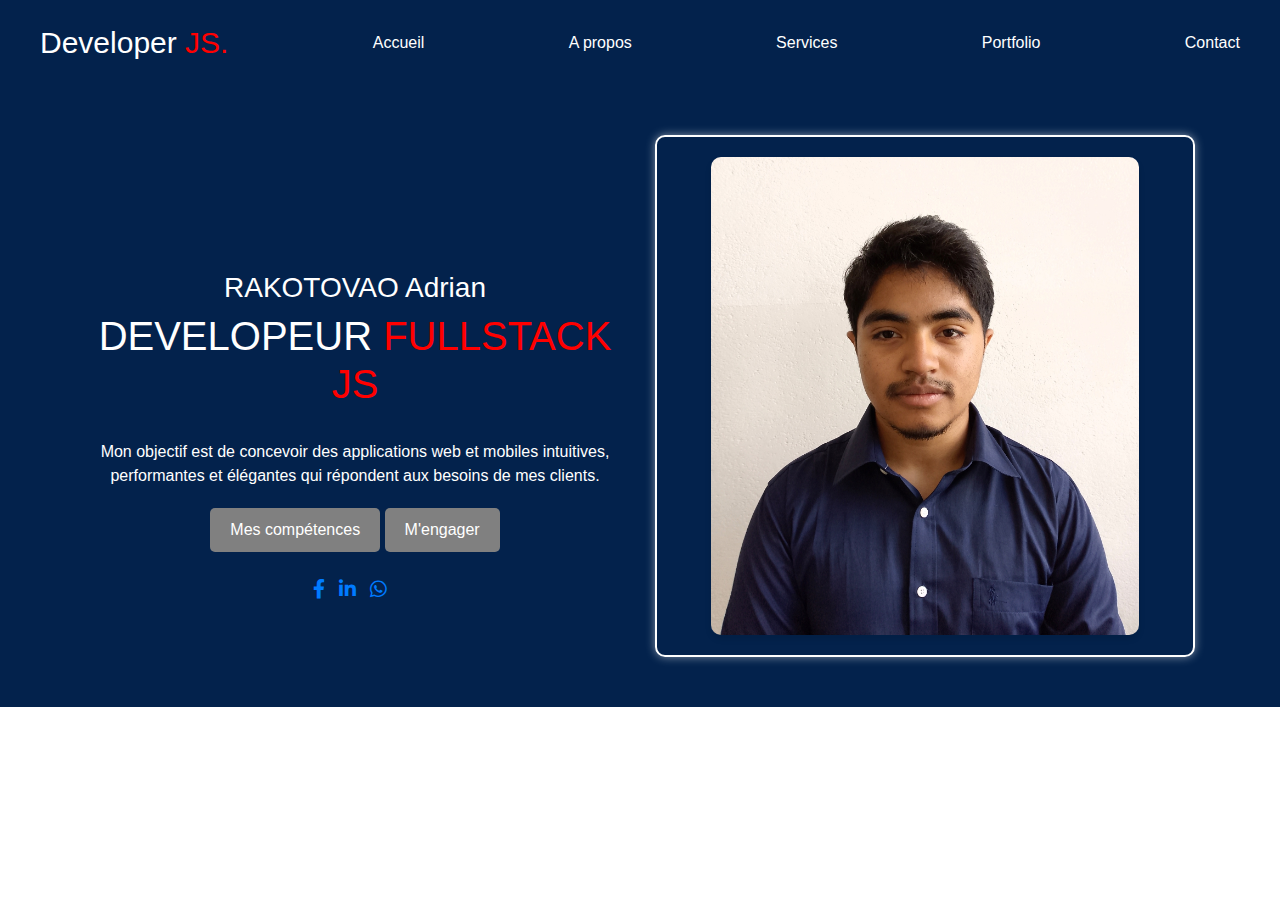
==== index.html @ 2ba9481d "Add files via upload" ====
<!DOCTYPE html>
<html lang="en">
<head>
  <meta charset="UTF-8">
  <meta name="viewport" content="width=device-width, initial-scale=1.0">
  <link href="css/bootstrap.min.css" rel="stylesheet">
  <link href="css/index.css" rel="stylesheet"> <!-- Ajout de la balise de fermeture -->
  <link href="css/all.css" rel="stylesheet">
  <title>Portfolio</title>
    <style>
        body {
    font-family: 'Segoe UI', Tahoma, Geneva, Verdana, sans-serif;
    margin: 0;
  }

  .navbar {
    background-color: #03224c ;
    overflow: hidden;
    display: flex;
    justify-content: space-between; /* Pour placer le logo et les liens à chaque extrémité */
    align-items: center; /* Pour centrer verticalement les éléments */
    padding: 10px 20px; /* Espacement intérieur pour la navbar */
    /* box-shadow: 0 2px 5px rgba(0, 0, 0, 0.1); */
  }

  /* Style du logo */
  .logo {
    color: white;
    font-size: 30px;
    text-decoration: none;
  }

  /* Style des liens de la navbar */
  .navbar a {
    color: white;
    text-decoration: none;
    transition: background-color 0.3s ease;
    padding: 10px 20px;
  }

  /* Style des liens de la navbar au survol */
  .navbar a:hover {
    /* background-color: #555; */
    color: gray;
  }

  /* Style du lien actif */
  .navbar a.active {
    background-color: #555;
    color: #fff;
  }

    /* Media query pour rendre la navbar responsive */
    @media screen and (max-width: 600px) {
    .navbar {
      flex-direction: column; /* Pour empiler les éléments verticalement sur petits écrans */
      align-items: flex-start; /* Pour aligner les éléments à gauche */
    }
    .navbar a {
      padding: 10px; /* Réduire l'espacement entre les liens */
    }
  }
    </style>
</head>
<body>

<!-- Navbar -->
<div class="navbar">
  <!-- Logo -->
  <a href="index.html" class="logo">Developer <span class="js">JS.</span></a>
  <!-- Liens -->
  <a href="index.html">Accueil</a>
  <a href="apropos.html">A propos</a>
  <a href="service.html">Services</a>
  <a href="portfolio.html">Portfolio</a>
  <a href="contact.html">Contact</a>
  <!-- Ajoute d'autres liens selon tes besoins -->
</div>

<!-- Contenu de ton portfolio -->
<!-- Contenu de la section "Accueil" -->
<!-- Contenu de la section "Accueil" avec deux sections distinctes -->
<section id="accueil">
    <div class="container">
      <div class="row">
        <!-- Première moitié de la section -->
        <div class="col-md-6">
          <!-- <h2>Bienvenue sur mon Portfolio</h2> -->
          <h2 class="fade-in-letters">
            <span>B</span>
            <span>i</span>
            <span>e</span>
            <span>n</span>
            <span>v</span>
            <span>e</span>
            <span>n</span>
            <span>u</span>
            <span>e</span>
          </h2>
          
          <p class="fade-in-text">
            Je suis <span class="name"><h3>RAKOTOVAO Adrian</h3></span> <h1 class="fall-in">DEVELOPEUR <span class="dev">FULLSTACK JS</span></h1>
            <br>Mon objectif est de concevoir des applications web et mobiles intuitives, performantes et élégantes qui répondent aux besoins de mes clients.
          </p>
          
          <!-- <p></p>
          <p>Dans ce portfolio, vous trouverez une sélection de mes projets, mon expérience professionnelle et mes compétences clés.</p>
          <p>N'hésitez pas à parcourir mes réalisations et à me contacter si vous souhaitez discuter de collaborations ou de nouvelles opportunités passionnantes !</p> -->
          <a href="portfolio.html" class="btn">Mes compétences</a>
          <a href="contact.html" class="btn">M'engager</a> <br> <br>

          <a href="https://web.facebook.com/adri.dri.988373/" class="social-icon"><i class="fab fa-facebook-f"></i></a>
          <a href="www.linkedin.com/in/adrian-rakotovao-121236228" class="social-icon"><i class="fab fa-linkedin-in"></i></a>
          <a href="https://api.whatsapp.com/send?phone=VOTRE_NUMÉRO_TÉLÉPHONE" class="social-icon"><i class="fab fa-whatsapp"></i></a>
          
        </div>
        <!-- Deuxième moitié de la section -->
        <div class="col-md-6">
            <!-- Ajoute ici une image ou une vidéo de présentation -->
            <div class="image-container">
              <img src="./img/profil.jpg" alt="Image de présentation" style="width: 100%;">
            </div>
          </div>
          
      </div>
    </div>
  </section>
  
  


</body>
</html>
---- css/index.css ----
#accueil {
    padding: 50px 0;
    background-color: #03224c;
    color: white;
    text-align: center; /* Centrer le contenu horizontalement */
  }
  
  #accueil h2 {
    font-size: 2.5em; /* Augmenter la taille de la police */
    margin-bottom: 30px; /* Augmenter la marge inférieure */
    animation: fadeInUp 1s ease forwards; /* Animation d'apparition */
  }
  
  #accueil p {
    font-size: 1.2em;
    margin-bottom: 20px; /* Augmenter la marge inférieure */
    line-height: 1.6; /* Espacement entre les lignes */
    animation: slideInLeft 1s ease forwards; /* Animation de défilement */
  }
  
  #accueil img {
    max-width: 80%; /* Réduire légèrement la largeur maximale de l'image */
    height: auto;
    border-radius: 10px;
    box-shadow: 0 4px 6px rgba(0, 0, 0, 0.1); /* Augmenter l'ombre */
    margin-top: 20px; /* Ajouter une marge en haut de l'image */
    margin-bottom: 20px; /* Ajouter une marge en bas de l'image */
    transition: transform 0.3s ease; /* Ajouter une transition fluide */
  }
  
  #accueil img:hover {
    transform: translateX(20px); /* Translation de 20 pixels vers la droite au survol */
  }
  
  /* Définition des animations */
  @keyframes fadeInUp {
    from {
      opacity: 0;
      transform: translateY(20px);
    }
    to {
      opacity: 1;
      transform: translateY(0);
    }
  }
  
  @keyframes slideInLeft {
    from {
      opacity: 0;
      transform: translateX(-20px);
    }
    to {
      opacity: 1;
      transform: translateX(0);
    }
  }
  

  @keyframes fadeInLetters {
    from {
      opacity: 0;
      transform: translateY(20px);
    }
    to {
      opacity: 1;
      transform: translateY(0);
    }
  }
  
  .fade-in-letters {
    display: inline-block;
    overflow: hidden;
  }
  
  .fade-in-letters span {
    display: inline-block;
    opacity: 0;
    animation: fadeInLetters 3.5s ease forwards infinite;
  }
  
  .fade-in-letters span:nth-child(1) {
    animation-delay: 0s;
  }
  .fade-in-letters span:nth-child(2) {
    animation-delay: 0.1s;
  }
  .fade-in-letters span:nth-child(3) {
    animation-delay: 0.2s;
  }
  /* Ajoutez plus de règles pour chaque lettre en incrémentant le délai d'animation */
  
.name{
    color: red;
}

.btn {
    display: inline-block;
    padding: 10px 20px;
    background-color: gray; /* Couleur de fond */
    color: white; /* Couleur du texte */
    text-decoration: none;
    border: none;
    border-radius: 5px;
    transition: background-color 0.3s ease; /* Transition en douceur lors du survol */
  }

  .fade-in-text {
    opacity: 0;
    animation: fadeInText 2s ease forwards infinite;
  }
  
  .name {
    color: gray;
      display: inline-block;
    opacity: 0;
    animation: fadeInLetters 5.5s ease forwards infinite;
  }
  
  @keyframes fadeInText {
    from {
      opacity: 0;
      transform: translateY(20px);
    }
    to {
      opacity: 1;
      transform: translateY(0);
    }
  }
  
  @keyframes highlight {
    from {
      color: #fff; /* Couleur normale */
    }
    to {
      color: #03224c; /* Couleur mise en évidence */
    }
  }
  

  .js{
    color: red;
  }

  .social-icon {
    margin-right: 10px; /* Ajoute de la marge à droite de chaque icône */
    font-size: 1.2em;
  }
  .dev{
    color:red;
  }
  

     @keyframes fallIn {
    /* 0% {
      transform: translateY(-60px);
    opacity: 0;
    }
     50% {
       transform: translateY(0);
       opacity: 1;
     }
     100% {
             transform: translateY(-50px);
   opacity: 0;
     } */

     0% {
        transform: translateX(-60%);
        opacity: 0;
     }
     50% {
        transform: translateY(0);
        opacity: 1;
      }
   }     
   .fall-in {
     animation: fallIn 4s ease-in infinite;
   }  

  
   .image-container {
    border: 2px solid #ffffff; /* Couleur et épaisseur du cadre */
    border-radius: 10px; /* Arrondi des coins du cadre */
    overflow: hidden; /* Pour que l'image ne dépasse pas le cadre */
    box-shadow: 0 0 10px rgba(255, 255, 255, 0.5); /* Ombre autour du cadre */
  }
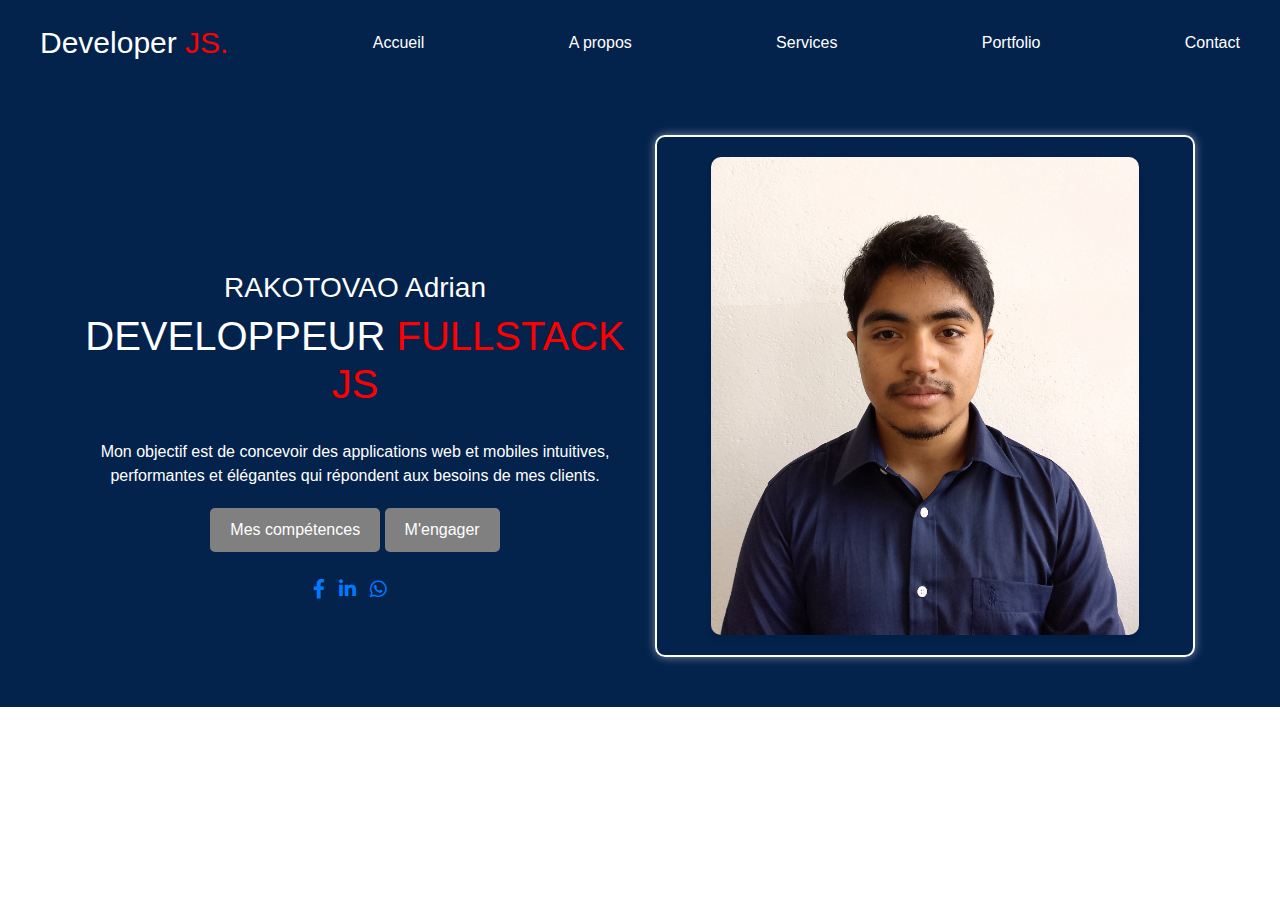
==== commit 103d35af: "Update index.html" ====
--- a/index.html
+++ b/index.html
@@ -99,7 +99,7 @@
           </h2>
           
           <p class="fade-in-text">
-            Je suis <span class="name"><h3>RAKOTOVAO Adrian</h3></span> <h1 class="fall-in">DEVELOPEUR <span class="dev">FULLSTACK JS</span></h1>
+            Je suis <span class="name"><h3>RAKOTOVAO Adrian</h3></span> <h1 class="fall-in">DEVELOPPEUR <span class="dev">FULLSTACK JS</span></h1>
             <br>Mon objectif est de concevoir des applications web et mobiles intuitives, performantes et élégantes qui répondent aux besoins de mes clients.
           </p>
           
